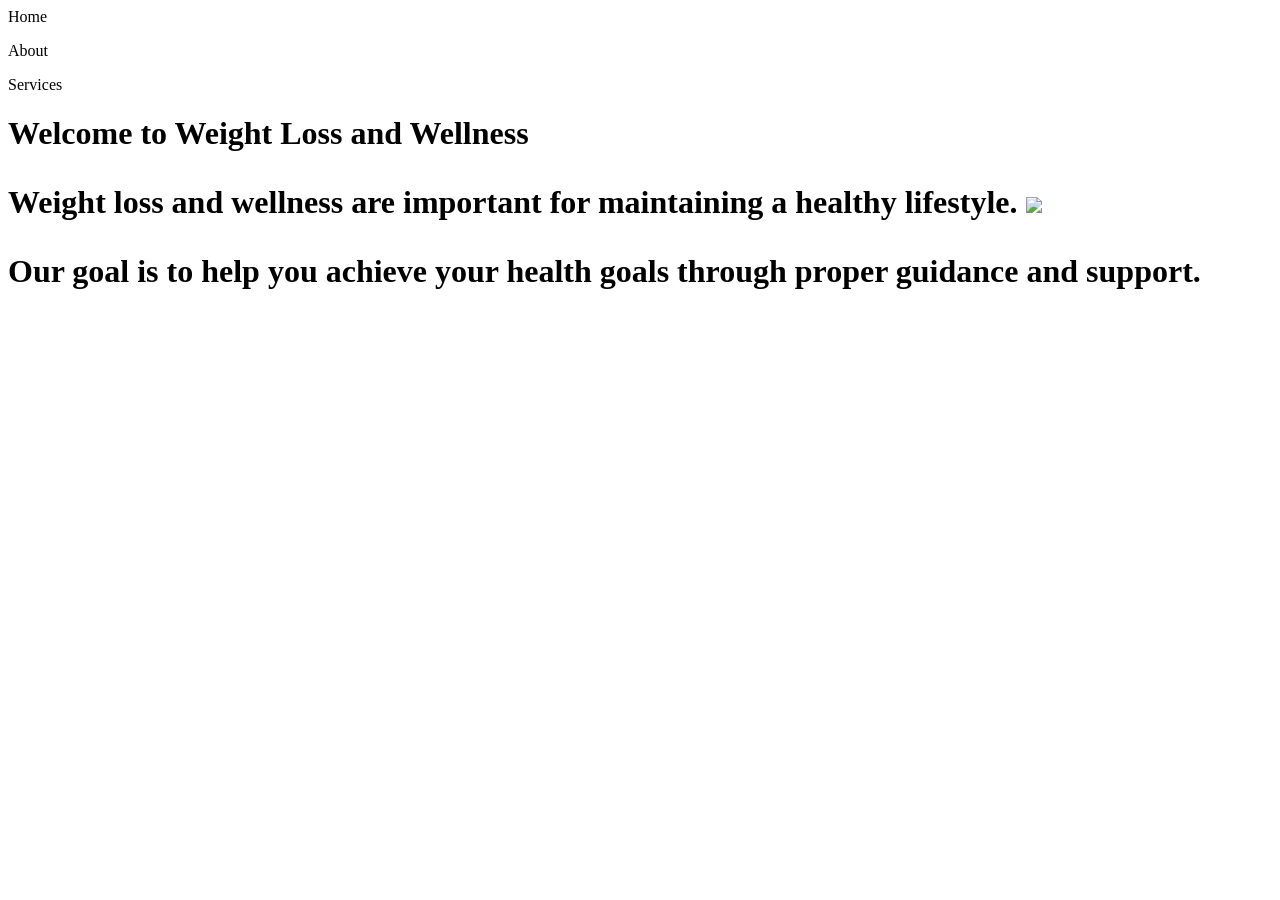
==== w3/index.html @ 66f94f0f "Attendance: Broken Code" ====
<html>
<head>
    <title>Weight Loss and Wellness</title>
</head>

<body>

<div id="menu">
    <p>Home</p>
    <p>About</p>
    <p>Services</p>
</div>

<h1>Welcome to Weight Loss and Wellness

<p>Weight loss and wellness are important for maintaining a healthy lifestyle.

<img src="images/fitness.jpg">

<p>Our goal is to help you achieve your health goals through proper guidance and support.

</body>
</html>
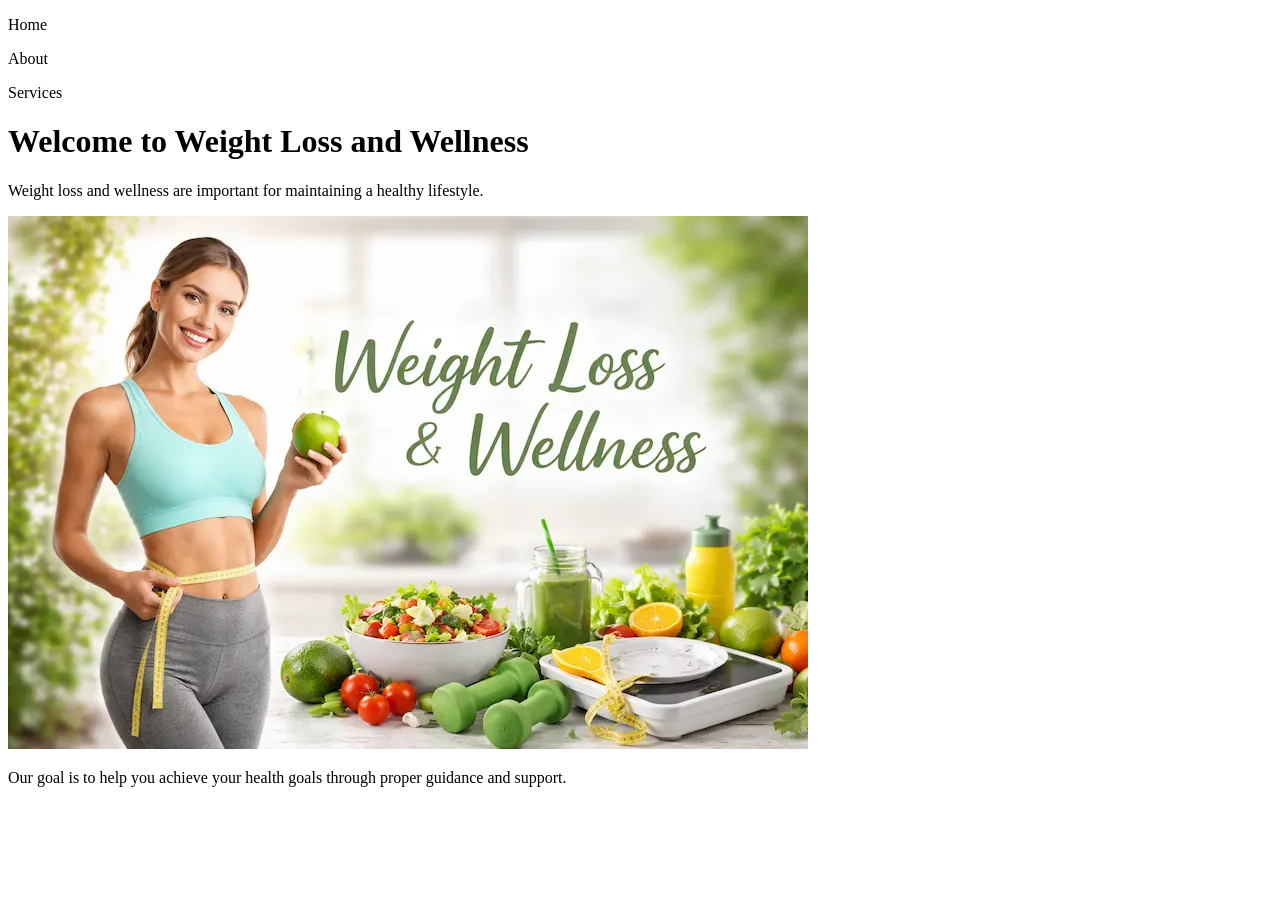
==== commit 67cb2593: "Attendance: Created html and fixed validation errors" ====
--- a/w3/index.html
+++ b/w3/index.html
@@ -1,6 +1,8 @@
-<html>
+<!DOCTYPE html>
+<html lang="en">
 <head>
     <title>Weight Loss and Wellness</title>
+    
 </head>
 
 <body>
@@ -11,13 +13,13 @@
     <p>Services</p>
 </div>
 
-<h1>Welcome to Weight Loss and Wellness
+<h1>Welcome to Weight Loss and Wellness</h1>
 
-<p>Weight loss and wellness are important for maintaining a healthy lifestyle.
+<p>Weight loss and wellness are important for maintaining a healthy lifestyle.</p>
 
-<img src="images/fitness.jpg">
+<img src= "img/wellness-journey.webp" alt= "wellness journey"> 
 
-<p>Our goal is to help you achieve your health goals through proper guidance and support.
+<p>Our goal is to help you achieve your health goals through proper guidance and support.</p>
 
 </body>
 </html>
